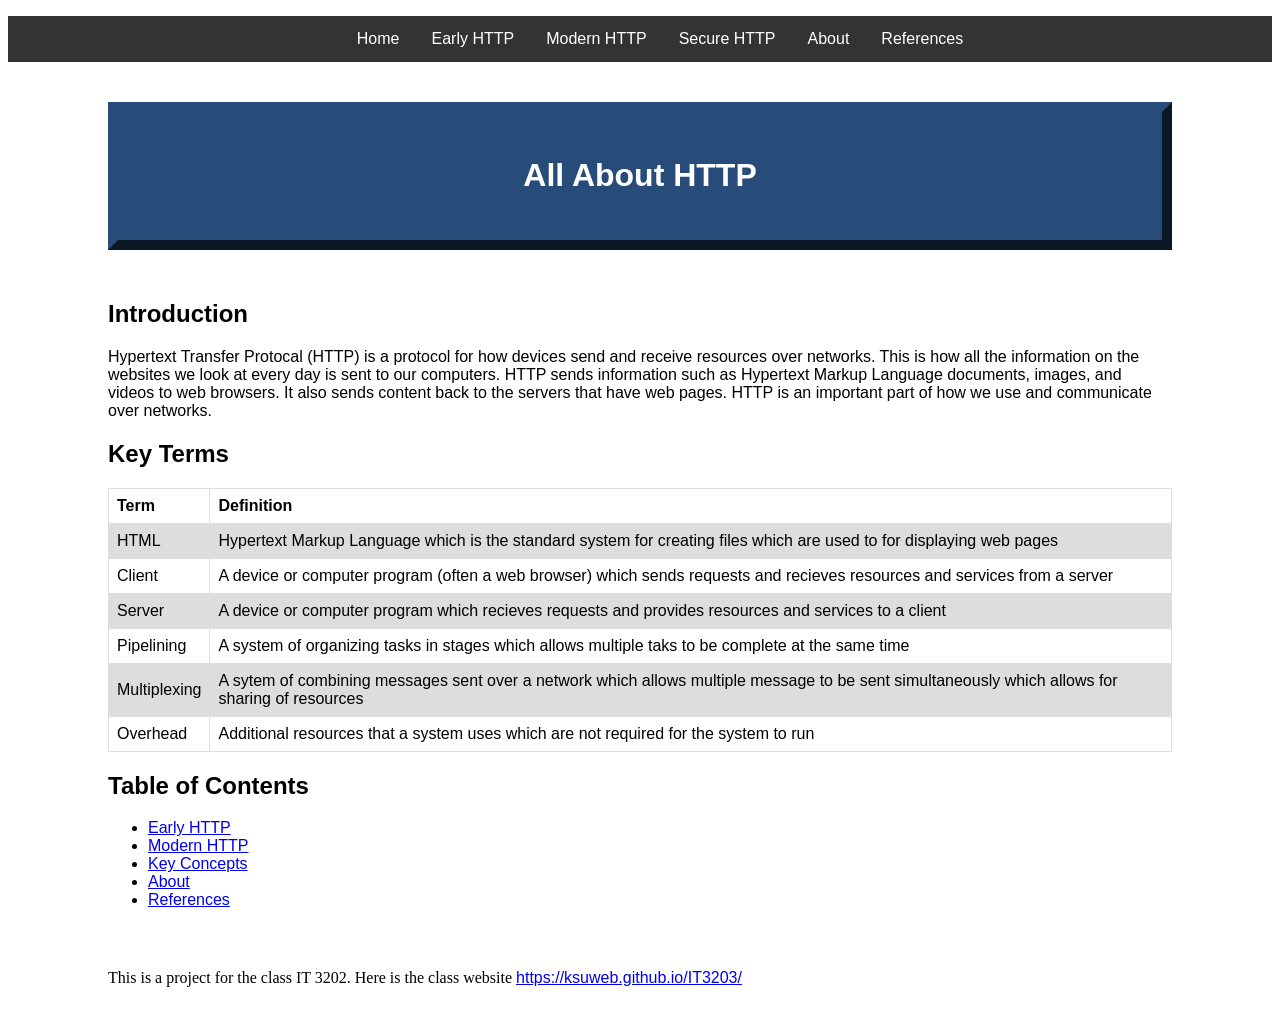
==== index.html @ 4e816eac "Add files via upload" ====
<!DOCTYPE html>
<html>
    <title>Home</title>
        <style>
            /*Page title*/
            #title {
                background-color: #284C7A;
                color: white;
                margin: 0px 0px 50px 0px;
                padding: 24px 100px;
                text-align: center;
                border-style: outset;
                border-width: 10px;
                border-color: #284C7A;
            }

            /*Creates whitspace*/
            .container {
                margin: 0px;
                padding: 24px 100px;
            }

            footer {
                margin: 60px 0px 0px 0px;
            }

            /*Navbar*/
            nav {
                background-color: #333;
            }

            nav ul {
                list-style-type: none;
                display: flex;
                justify-content: center;
            }

            nav ul li {
                margin: 0
            }

            nav ul li a {
                display: block;
                color: white;
                padding: 14px 16px;
                text-decoration: none;
                transition: background-color 0.3s ease;
            }

            nav ul li a:hover {
                color: white;
                background-color: #111;
            }

            a:hover {
                color: black;
            }

            h1, h2, h3, h4, h5, h6, p, a {
                font-family: arial, sans-serif;
            }

            table {
                font-family: arial, sans-serif;
                border-collapse: collapse;
                width: 100%;
            }

            td, th {
                border: 1px solid #dddddd;
                text-align: left;
                padding: 8px;
            }

            tr:nth-child(even) {
                background-color: #dddddd;
            }
        </style>
    </head>
    <body>
        <!-- Navbar -->
        <nav>
            <ul>
                <li><a href="index.html">Home</a></li>
                <li><a href="topic1.html">Early HTTP</a></li>
                <li><a href="topic2.html">Modern HTTP</a></li>
                <li><a href="topic3.html">Secure HTTP</a></li>
                <li><a href="about.html">About</a></li>
                <li><a href="references.html">References</a></li>
            </ul>
        </nav>

        <div class="container">
            <!-- Title of page -->
            <div id="title">
                <h1>All About HTTP</h1>
            </div>

            <!-- Page contents -->
            <h2>Introduction</h2>
            <p>Hypertext Transfer Protocal (HTTP) is a protocol for how devices send and receive resources over networks. 
                This is how all the information on the websites we look at every day is sent to our computers. HTTP sends information 
                such as Hypertext Markup Language documents, images, and videos to web browsers. It also sends content back to the 
                servers that have web pages. HTTP is an important part of how we use and communicate over networks.</p>
            
            <h2>Key Terms</h2>
            
            <!-- Term definitions table -->
            <table>
                <tr>
                    <th>Term</th>
                    <th>Definition</th>
                </tr>
                <tr>
                    <td>HTML</td>
                    <td>Hypertext Markup Language which is the standard system for creating files which are used to for displaying web 
                        pages</td>
                </tr>
                <tr>
                    <td>Client</td>
                    <td>A device or computer program (often a web browser) which sends requests and recieves resources and services 
                        from a server</td>
                </tr>
                <tr>
                    <td>Server</td>
                    <td>A device or computer program which recieves requests and provides resources and services to a client</td>
                </tr>
                <tr>
                    <td>Pipelining</td>
                    <td>A system of organizing tasks in stages which allows multiple taks to be complete at the same time</td>
                </tr>
                <tr>
                    <td>Multiplexing</td>
                    <td>A sytem of combining messages sent over a network which allows multiple message to be sent simultaneously 
                        which allows for sharing of resources</td>
                </tr>
                <tr>
                    <td>Overhead</td>
                    <td>Additional resources that a system uses which are not required for the system to run</td>
                </tr>
            </table>

            <h2>Table of Contents</h2>
            <ul>
                <li><a href="topic1.html">Early HTTP</a></li>
                <li><a href="topic2.html">Modern HTTP</a></li>
                <li><a href="key_concepts.html">Key Concepts</a></li>
                <li><a href="about.html">About</a></li>
                <li><a href="references.html">References</a></li>
            </ul>
            
            <!-- Footer indicating class project -->
            <footer>
                This is a project for the class IT 3202. Here is the class website <a href="https://ksuweb.github.io/IT3203/">https://ksuweb.github.io/IT3203/</a>
            </footer>
        </div>
    </body>
</html>
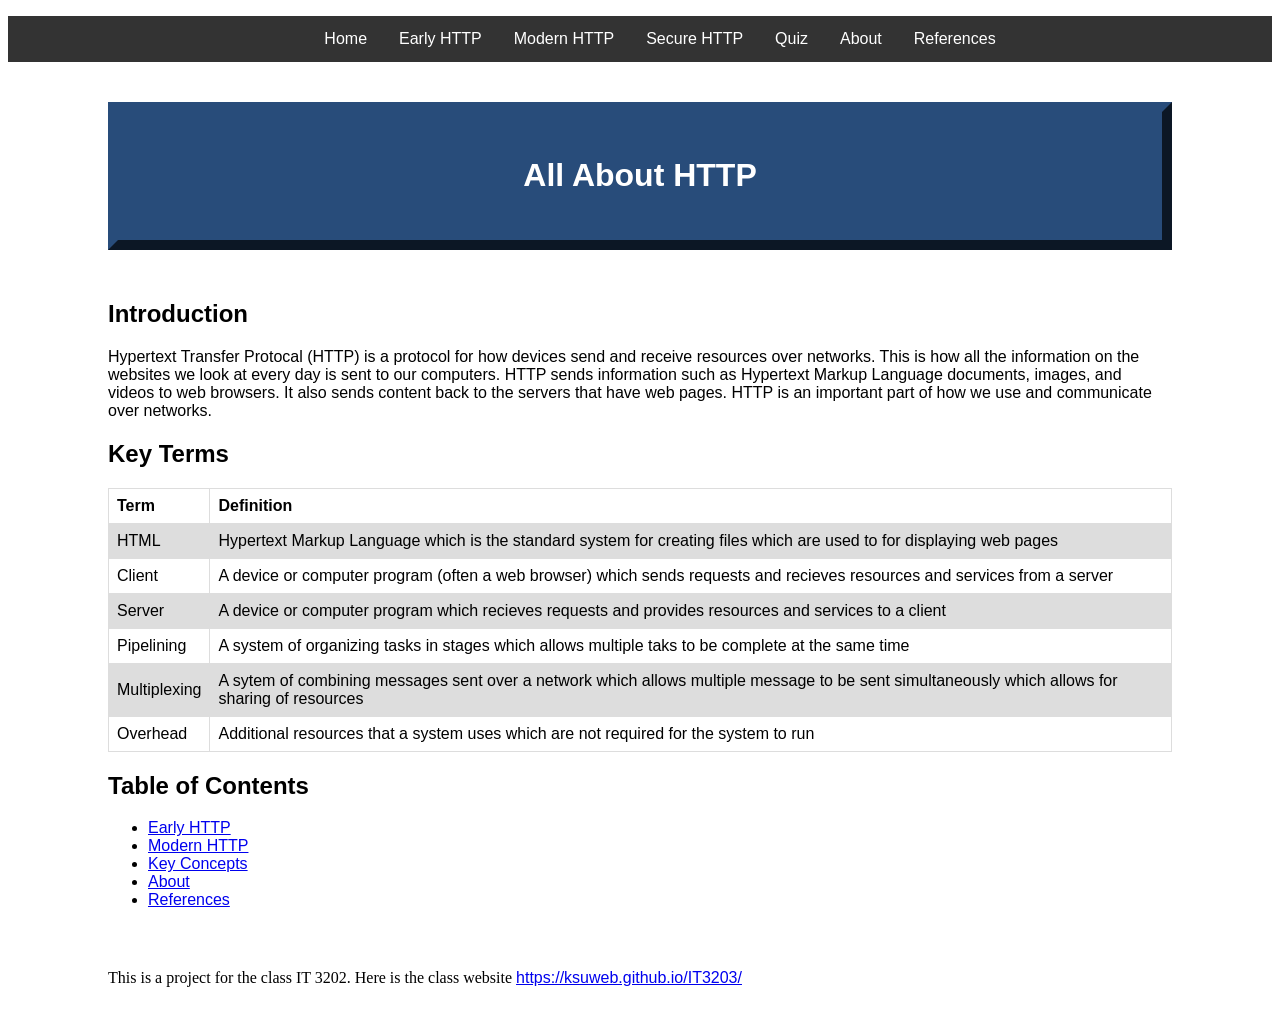
==== commit 811b175a: "Add files via upload" ====
--- a/index.html
+++ b/index.html
@@ -85,6 +85,7 @@
                 <li><a href="topic1.html">Early HTTP</a></li>
                 <li><a href="topic2.html">Modern HTTP</a></li>
                 <li><a href="topic3.html">Secure HTTP</a></li>
+                <li><a href="quiz.html">Quiz</a></li>
                 <li><a href="about.html">About</a></li>
                 <li><a href="references.html">References</a></li>
             </ul>
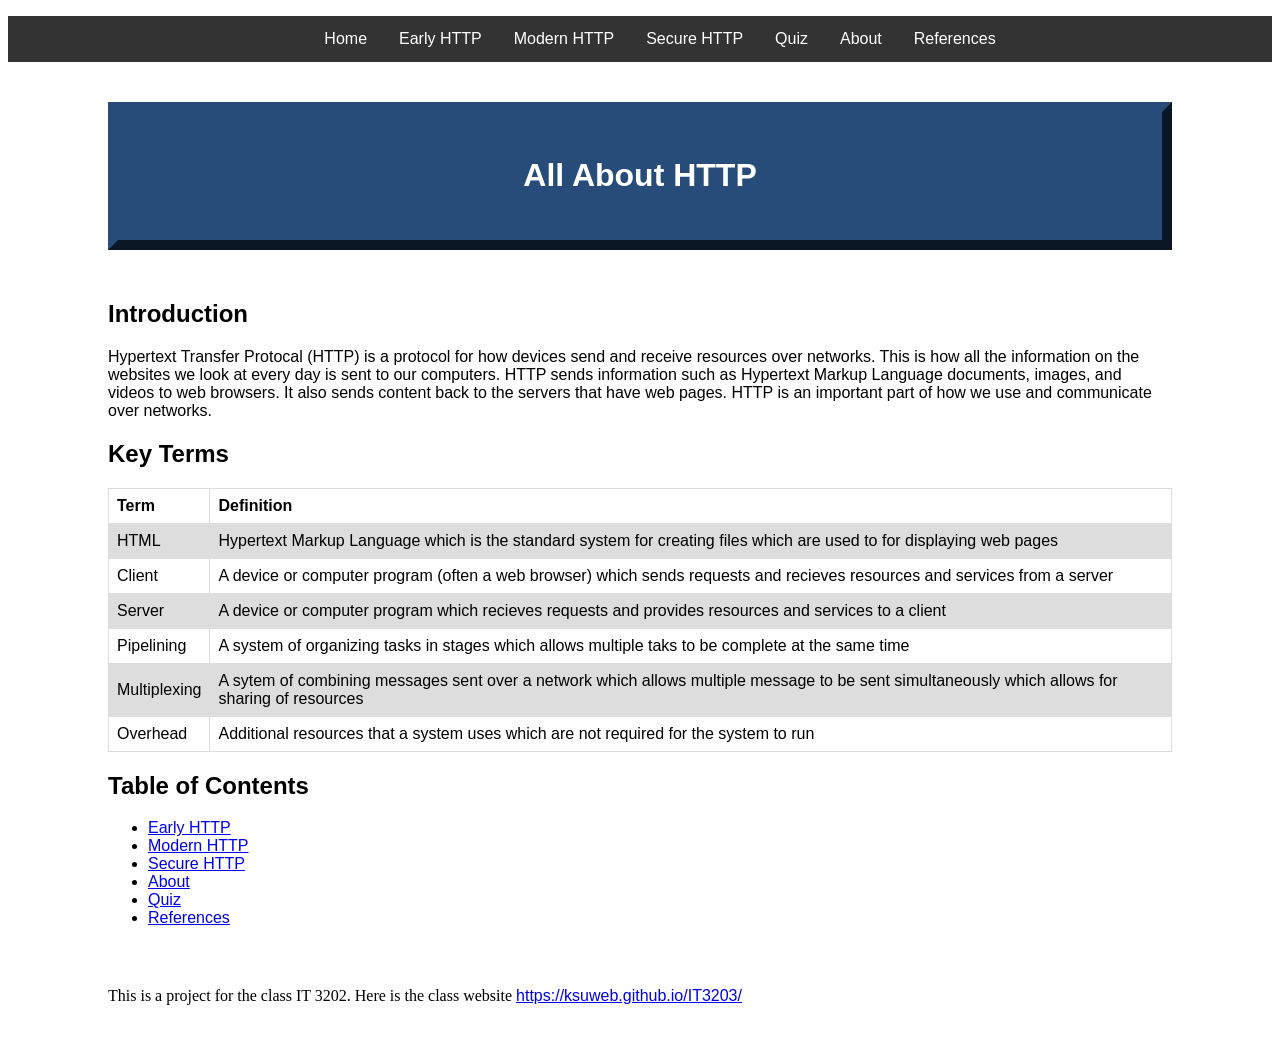
==== commit 1c8c05c7: "Add files via upload" ====
--- a/index.html
+++ b/index.html
@@ -1,81 +1,8 @@
 <!DOCTYPE html>
 <html>
-    <title>Home</title>
-        <style>
-            /*Page title*/
-            #title {
-                background-color: #284C7A;
-                color: white;
-                margin: 0px 0px 50px 0px;
-                padding: 24px 100px;
-                text-align: center;
-                border-style: outset;
-                border-width: 10px;
-                border-color: #284C7A;
-            }
-
-            /*Creates whitspace*/
-            .container {
-                margin: 0px;
-                padding: 24px 100px;
-            }
-
-            footer {
-                margin: 60px 0px 0px 0px;
-            }
-
-            /*Navbar*/
-            nav {
-                background-color: #333;
-            }
-
-            nav ul {
-                list-style-type: none;
-                display: flex;
-                justify-content: center;
-            }
-
-            nav ul li {
-                margin: 0
-            }
-
-            nav ul li a {
-                display: block;
-                color: white;
-                padding: 14px 16px;
-                text-decoration: none;
-                transition: background-color 0.3s ease;
-            }
-
-            nav ul li a:hover {
-                color: white;
-                background-color: #111;
-            }
-
-            a:hover {
-                color: black;
-            }
-
-            h1, h2, h3, h4, h5, h6, p, a {
-                font-family: arial, sans-serif;
-            }
-
-            table {
-                font-family: arial, sans-serif;
-                border-collapse: collapse;
-                width: 100%;
-            }
-
-            td, th {
-                border: 1px solid #dddddd;
-                text-align: left;
-                padding: 8px;
-            }
-
-            tr:nth-child(even) {
-                background-color: #dddddd;
-            }
-        </style>
+    <head>
+        <title>Home</title>
+        <link rel="stylesheet" href="Styles.css">
     </head>
     <body>
         <!-- Navbar -->
@@ -145,8 +72,9 @@
             <ul>
                 <li><a href="topic1.html">Early HTTP</a></li>
                 <li><a href="topic2.html">Modern HTTP</a></li>
-                <li><a href="key_concepts.html">Key Concepts</a></li>
+                <li><a href="topic3.html">Secure HTTP</a></li>
                 <li><a href="about.html">About</a></li>
+                <li><a href="quiz.html">Quiz</a></li>
                 <li><a href="references.html">References</a></li>
             </ul>
             
--- a/Styles.css
+++ b/Styles.css
@@ -0,0 +1,91 @@
+/*Page title*/
+            #title {
+                background-color: #284C7A;
+                color: white;
+                margin: 0px 0px 50px 0px;
+                padding: 24px 100px;
+                text-align: center;
+                border-style: outset;
+                border-width: 10px;
+                border-color: #284C7A;
+            }
+
+            /*Creates whitspace*/
+            .container {
+                margin: 0px;
+                padding: 24px 100px;
+            }
+
+            footer {
+                margin: 60px 0px 0px 0px;
+            }
+
+            /*Navbar*/
+            nav {
+                background-color: #333;
+            }
+
+            nav ul {
+                list-style-type: none;
+                display: flex;
+                justify-content: center;
+            }
+
+            nav ul li {
+                margin: 0
+            }
+
+            nav ul li a {
+                display: block;
+                color: white;
+                padding: 14px 16px;
+                text-decoration: none;
+                transition: background-color 0.3s ease;
+            }
+
+            nav ul li a:hover {
+                color: white;
+                background-color: #111;
+            }
+
+            a:hover {
+                color: black;
+            }
+
+            h1, h2, h3, h4, h5, h6, p, a {
+                font-family: arial, sans-serif;
+            }
+
+            h6 {
+                color: gray;
+            }
+
+            table {
+                font-family: arial, sans-serif;
+                border-collapse: collapse;
+                width: 100%;
+            }
+
+            td, th {
+                border: 1px solid #dddddd;
+                text-align: left;
+                padding: 8px;
+            }
+
+            tr:nth-child(even) {
+                background-color: #dddddd;
+            }
+
+            /*Quiz spacing*/
+            .question {
+                margin-bottom: 15px;
+            }
+
+            /*Highlights for answers*/
+            .correct {
+                background-color: #c8f7c5;
+            }
+
+            .wrong {
+                background-color: #f7c5c5;
+            }
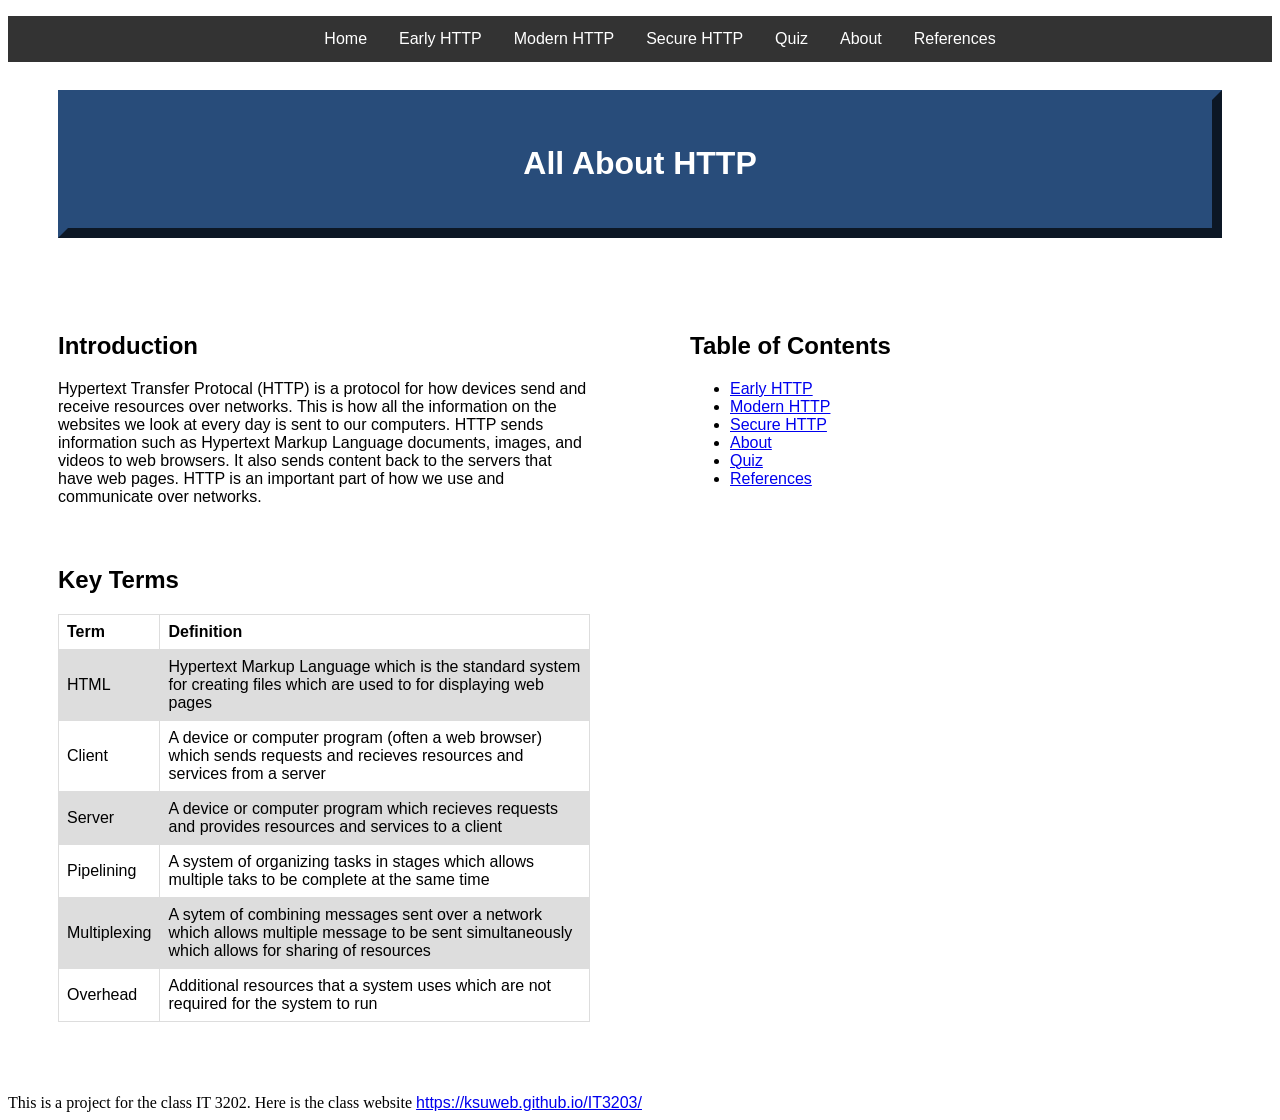
==== commit 8f370b94: "Add files via upload" ====
--- a/index.html
+++ b/index.html
@@ -18,70 +18,78 @@
             </ul>
         </nav>
 
-        <div class="container">
-            <!-- Title of page -->
+        <!-- Title of page -->
+        <div class="container1">
             <div id="title">
                 <h1>All About HTTP</h1>
             </div>
+        </div>
 
+        <div class="container2">
             <!-- Page contents -->
-            <h2>Introduction</h2>
-            <p>Hypertext Transfer Protocal (HTTP) is a protocol for how devices send and receive resources over networks. 
-                This is how all the information on the websites we look at every day is sent to our computers. HTTP sends information 
-                such as Hypertext Markup Language documents, images, and videos to web browsers. It also sends content back to the 
-                servers that have web pages. HTTP is an important part of how we use and communicate over networks.</p>
+            <div class="container1">
+                <h2>Introduction</h2>
+                <p>Hypertext Transfer Protocal (HTTP) is a protocol for how devices send and receive resources over networks. 
+                    This is how all the information on the websites we look at every day is sent to our computers. HTTP sends information 
+                    such as Hypertext Markup Language documents, images, and videos to web browsers. It also sends content back to the 
+                    servers that have web pages. HTTP is an important part of how we use and communicate over networks.</p>
+            </div>
+
+            <div class="container1">
+                <h2>Table of Contents</h2>
+                <ul>
+                    <li><a href="topic1.html">Early HTTP</a></li>
+                    <li><a href="topic2.html">Modern HTTP</a></li>
+                    <li><a href="topic3.html">Secure HTTP</a></li>
+                    <li><a href="about.html">About</a></li>
+                    <li><a href="quiz.html">Quiz</a></li>
+                    <li><a href="references.html">References</a></li>
+                </ul>
+            </div>
             
-            <h2>Key Terms</h2>
+            <div class="container1">
+                <h2>Key Terms</h2>
             
-            <!-- Term definitions table -->
-            <table>
-                <tr>
-                    <th>Term</th>
-                    <th>Definition</th>
-                </tr>
-                <tr>
-                    <td>HTML</td>
-                    <td>Hypertext Markup Language which is the standard system for creating files which are used to for displaying web 
-                        pages</td>
-                </tr>
-                <tr>
-                    <td>Client</td>
-                    <td>A device or computer program (often a web browser) which sends requests and recieves resources and services 
-                        from a server</td>
-                </tr>
-                <tr>
-                    <td>Server</td>
-                    <td>A device or computer program which recieves requests and provides resources and services to a client</td>
-                </tr>
-                <tr>
-                    <td>Pipelining</td>
-                    <td>A system of organizing tasks in stages which allows multiple taks to be complete at the same time</td>
-                </tr>
-                <tr>
-                    <td>Multiplexing</td>
-                    <td>A sytem of combining messages sent over a network which allows multiple message to be sent simultaneously 
-                        which allows for sharing of resources</td>
-                </tr>
-                <tr>
-                    <td>Overhead</td>
-                    <td>Additional resources that a system uses which are not required for the system to run</td>
-                </tr>
-            </table>
-
-            <h2>Table of Contents</h2>
-            <ul>
-                <li><a href="topic1.html">Early HTTP</a></li>
-                <li><a href="topic2.html">Modern HTTP</a></li>
-                <li><a href="topic3.html">Secure HTTP</a></li>
-                <li><a href="about.html">About</a></li>
-                <li><a href="quiz.html">Quiz</a></li>
-                <li><a href="references.html">References</a></li>
-            </ul>
-            
-            <!-- Footer indicating class project -->
-            <footer>
-                This is a project for the class IT 3202. Here is the class website <a href="https://ksuweb.github.io/IT3203/">https://ksuweb.github.io/IT3203/</a>
-            </footer>
+                <!-- Term definitions table -->
+                <table>
+                    <tr>
+                        <th>Term</th>
+                        <th>Definition</th>
+                    </tr>
+                    <tr>
+                        <td>HTML</td>
+                        <td>Hypertext Markup Language which is the standard system for creating files which are used to for displaying web 
+                            pages</td>
+                    </tr>
+                    <tr>
+                        <td>Client</td>
+                        <td>A device or computer program (often a web browser) which sends requests and recieves resources and services 
+                            from a server</td>
+                    </tr>
+                    <tr>
+                        <td>Server</td>
+                        <td>A device or computer program which recieves requests and provides resources and services to a client</td>
+                    </tr>
+                    <tr>
+                        <td>Pipelining</td>
+                        <td>A system of organizing tasks in stages which allows multiple taks to be complete at the same time</td>
+                    </tr>
+                    <tr>
+                        <td>Multiplexing</td>
+                        <td>A sytem of combining messages sent over a network which allows multiple message to be sent simultaneously 
+                            which allows for sharing of resources</td>
+                    </tr>
+                    <tr>
+                        <td>Overhead</td>
+                        <td>Additional resources that a system uses which are not required for the system to run</td>
+                    </tr>
+                </table>
+            </div>
         </div>
+        
+        <!-- Footer indicating class project -->
+        <footer>
+            This is a project for the class IT 3202. Here is the class website <a href="https://ksuweb.github.io/IT3203/">https://ksuweb.github.io/IT3203/</a>
+        </footer> 
     </body>
 </html>
--- a/Styles.css
+++ b/Styles.css
@@ -11,9 +11,16 @@
             }
 
             /*Creates whitspace*/
-            .container {
+            .container1 {
                 margin: 0px;
-                padding: 24px 100px;
+                padding: 12px 50px;
+            }
+
+            @media (min-width: 45em) {
+                .container2 {
+                    display: grid;
+                    grid-template-columns: 1fr 1fr;
+                }
             }
 
             footer {
@@ -88,4 +95,9 @@
 
             .wrong {
                 background-color: #f7c5c5;
+            }
+
+            img {
+                max-width: 100%;
+                height: auto;
             }
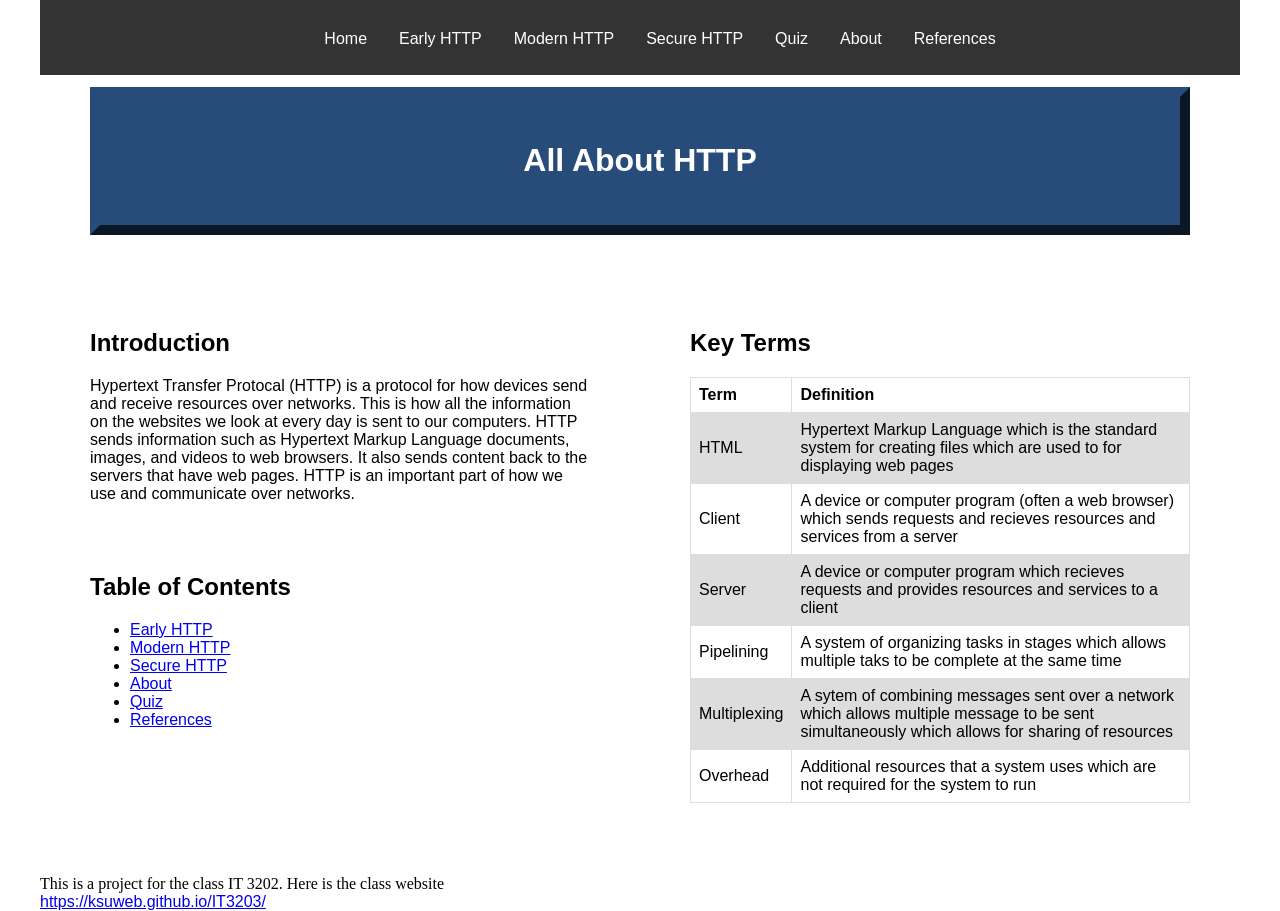
==== commit ddc6bc59: "Add files via upload" ====
--- a/index.html
+++ b/index.html
@@ -19,24 +19,22 @@
         </nav>
 
         <!-- Title of page -->
-        <div class="container1">
+        <div class="container">
             <div id="title">
                 <h1>All About HTTP</h1>
             </div>
         </div>
-
-        <div class="container2">
+        
+        <main>
             <!-- Page contents -->
-            <div class="container1">
+            <div class="container">
                 <h2>Introduction</h2>
                 <p>Hypertext Transfer Protocal (HTTP) is a protocol for how devices send and receive resources over networks. 
                     This is how all the information on the websites we look at every day is sent to our computers. HTTP sends information 
                     such as Hypertext Markup Language documents, images, and videos to web browsers. It also sends content back to the 
                     servers that have web pages. HTTP is an important part of how we use and communicate over networks.</p>
-            </div>
 
-            <div class="container1">
-                <h2>Table of Contents</h2>
+                <h2 style="padding: 50px 0px 0px 0px">Table of Contents</h2>    <!-- Adding spacing -->
                 <ul>
                     <li><a href="topic1.html">Early HTTP</a></li>
                     <li><a href="topic2.html">Modern HTTP</a></li>
@@ -47,7 +45,7 @@
                 </ul>
             </div>
             
-            <div class="container1">
+            <div class="container">
                 <h2>Key Terms</h2>
             
                 <!-- Term definitions table -->
@@ -85,11 +83,11 @@
                     </tr>
                 </table>
             </div>
-        </div>
         
         <!-- Footer indicating class project -->
         <footer>
             This is a project for the class IT 3202. Here is the class website <a href="https://ksuweb.github.io/IT3203/">https://ksuweb.github.io/IT3203/</a>
         </footer> 
+        </main>
     </body>
 </html>
--- a/Styles.css
+++ b/Styles.css
@@ -10,17 +10,44 @@
                 border-color: #284C7A;
             }
 
+            body {
+                display: grid;
+                grid-template-rows: 75px 1fr 100px;
+                max-width: 1200px;
+                margin: 0 auto;
+            }
+
+            main {
+                display: grid;
+                height: 100%;
+            }
+
+            @media (min-width: 300px) {
+                main {
+                    grid-template:
+                        "nav nav"
+                        "header header"
+                        "main sidebar"
+                        "footer footer"
+                        / 1fr;
+                }
+            }
+
+            @media (min-width: 560px) {
+                main {
+                    grid-template:
+                        "nav nav"
+                        "header header"
+                        "main sidebar"
+                        "footer footer"
+                        / 1fr 1fr;
+                }
+            }
+
             /*Creates whitspace*/
-            .container1 {
+            .container {
                 margin: 0px;
                 padding: 12px 50px;
-            }
-
-            @media (min-width: 45em) {
-                .container2 {
-                    display: grid;
-                    grid-template-columns: 1fr 1fr;
-                }
             }
 
             footer {
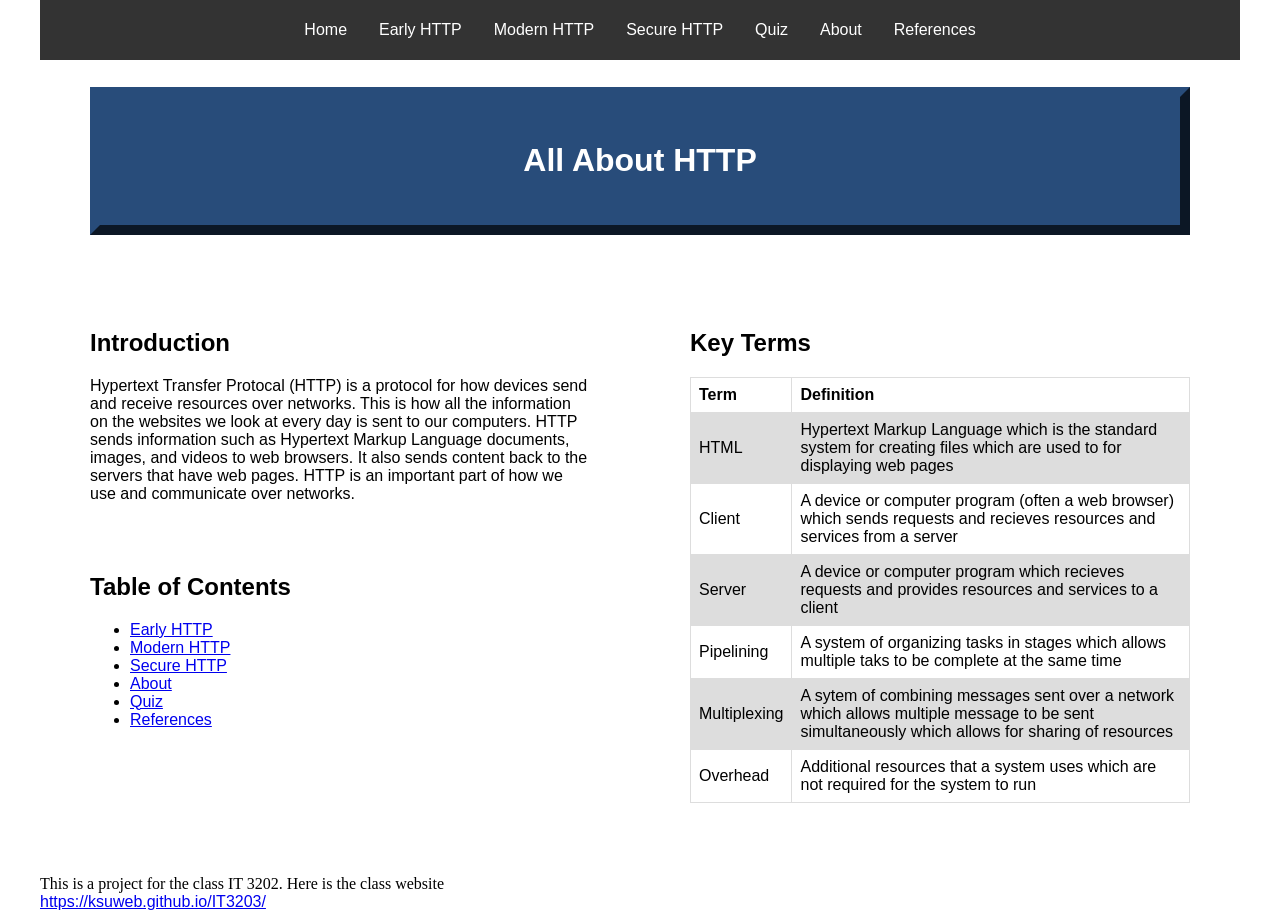
==== commit 80882d2b: "Add files via upload" ====
--- a/index.html
+++ b/index.html
@@ -3,11 +3,14 @@
     <head>
         <title>Home</title>
         <link rel="stylesheet" href="Styles.css">
+        <meta name="viewport" content="width=device-width, initial-scale=1.0">
     </head>
     <body>
         <!-- Navbar -->
         <nav>
-            <ul>
+            <button class="hamburger" onclick="toggleMenu()">☰</button>
+
+            <ul id="nav-links">
                 <li><a href="index.html">Home</a></li>
                 <li><a href="topic1.html">Early HTTP</a></li>
                 <li><a href="topic2.html">Modern HTTP</a></li>
@@ -89,5 +92,6 @@
             This is a project for the class IT 3202. Here is the class website <a href="https://ksuweb.github.io/IT3203/">https://ksuweb.github.io/IT3203/</a>
         </footer> 
         </main>
+        <script src="Scripts.js"></script>
     </body>
 </html>
--- a/Styles.css
+++ b/Styles.css
@@ -1,130 +1,191 @@
+* { /*Helps with sizing on mobile screens*/
+    box-sizing: border-box;
+}
+
+/*Hamburger menu for mobile*/
+.hamburger {
+    display: block;
+    font-size: 32px;
+    background: none;
+    border: none;
+    color: white;
+    padding: 10px;
+    cursor: pointer;
+}
+
+/*Navbar*/
+nav {
+    position: relative;
+    background-color: #333;
+    height: 60px;
+}
+
+/*Default mobile first setting*/
+nav ul {
+    position: absolute;
+    top: 100%;
+    left: 0;
+    right: 0;
+    background-color: #333;
+    z-index: 1000;
+    list-style-type: none;
+    display: none;
+    flex-direction: column;
+    align-items: center;
+    padding: 0;
+    margin: 0;
+}
+
+nav ul.show {
+    display: flex;
+}
+
+/*Settings for bigger screens*/
+@media (min-width: 900px) {
+    nav ul {
+        display: flex;
+        flex-direction: row;
+        justify-content: center;
+        align-items: center;
+        position: static;
+        width: auto;
+        height: 100%;
+    }
+    .hamburger {
+        display: none;
+    }
+}
+
+nav ul li {
+    margin: 0
+}
+
+nav ul li a {
+    display: block;
+    color: white;
+    padding: 14px 16px;
+    text-decoration: none;
+    transition: background-color 0.3s ease;
+}
+
+nav ul li a:hover {
+    color: white;
+    background-color: #111;
+}
+
+a:hover {
+    color: black;
+}
+
 /*Page title*/
-            #title {
-                background-color: #284C7A;
-                color: white;
-                margin: 0px 0px 50px 0px;
-                padding: 24px 100px;
-                text-align: center;
-                border-style: outset;
-                border-width: 10px;
-                border-color: #284C7A;
-            }
+#title {
+    background-color: #284C7A;
+    color: white;
+    margin: 0px 0px 50px 0px;
+    padding: 24px 16px; /*Default padding for mobile screens*/
+    text-align: center;
+    border-style: outset;
+    border-width: 10px;
+    border-color: #284C7A;
+}
 
-            body {
-                display: grid;
-                grid-template-rows: 75px 1fr 100px;
-                max-width: 1200px;
-                margin: 0 auto;
-            }
+@media (min-width: 900px) {
+    #title {
+        padding: 24px 100px; /*Padding for larger screens*/
+    }
+}
 
-            main {
-                display: grid;
-                height: 100%;
-            }
+body {
+    display: grid;
+    grid-template-rows: 75px 1fr 100px;
+    max-width: 1200px;
+    margin: 0 auto;
+    padding: 0;
+}
 
-            @media (min-width: 300px) {
-                main {
-                    grid-template:
-                        "nav nav"
-                        "header header"
-                        "main sidebar"
-                        "footer footer"
-                        / 1fr;
-                }
-            }
+main {
+    display: grid;
+    height: 100%;
+    grid-template-columns: 1fr; /*Default displays everything in one column*/
+}
 
-            @media (min-width: 560px) {
-                main {
-                    grid-template:
-                        "nav nav"
-                        "header header"
-                        "main sidebar"
-                        "footer footer"
-                        / 1fr 1fr;
-                }
-            }
+@media (min-width: 900px) {
+    main { /*Displays everything in two columns on larger screens*/
+        grid-template:
+            "nav nav"
+            "header header"
+            "main aside"
+            "footer footer"
+            / 1fr 1fr;
+    }
+}
 
-            /*Creates whitspace*/
-            .container {
-                margin: 0px;
-                padding: 12px 50px;
-            }
+/*Creates whitspace*/
+.container { /*Default padding for smaller screens*/
+    margin: 0px;
+    padding: 12px 16px;
+}
 
-            footer {
-                margin: 60px 0px 0px 0px;
-            }
+@media (min-width: 900px) {
+    .container { /*More padding for larger screens*/
+        padding: 12px 50px;
+    }
+}
 
-            /*Navbar*/
-            nav {
-                background-color: #333;
-            }
+footer {
+    margin: 60px 0px 0px 0px;
+}
 
-            nav ul {
-                list-style-type: none;
-                display: flex;
-                justify-content: center;
-            }
 
-            nav ul li {
-                margin: 0
-            }
+h1, h2, h3, h4, h5, h6, p, a {
+    font-family: arial, sans-serif;
+}
 
-            nav ul li a {
-                display: block;
-                color: white;
-                padding: 14px 16px;
-                text-decoration: none;
-                transition: background-color 0.3s ease;
-            }
+p {
+    font-size: 18px;
+}
 
-            nav ul li a:hover {
-                color: white;
-                background-color: #111;
-            }
+@media (min-width: 900px) {
+    p {
+        font-size: 16px;
+    }
+}
 
-            a:hover {
-                color: black;
-            }
+h6 {
+    color: gray;
+}
 
-            h1, h2, h3, h4, h5, h6, p, a {
-                font-family: arial, sans-serif;
-            }
+table {
+    font-family: arial, sans-serif;
+    border-collapse: collapse;
+    width: 100%;
+}
 
-            h6 {
-                color: gray;
-            }
+td, th {
+    border: 1px solid #dddddd;
+    text-align: left;
+    padding: 8px;
+}
 
-            table {
-                font-family: arial, sans-serif;
-                border-collapse: collapse;
-                width: 100%;
-            }
+tr:nth-child(even) {
+    background-color: #dddddd;
+}
 
-            td, th {
-                border: 1px solid #dddddd;
-                text-align: left;
-                padding: 8px;
-            }
+/*Quiz spacing*/
+.question {
+    margin-bottom: 15px;
+}
 
-            tr:nth-child(even) {
-                background-color: #dddddd;
-            }
+/*Highlights for answers*/
+.correct {
+    background-color: #c8f7c5;
+}
 
-            /*Quiz spacing*/
-            .question {
-                margin-bottom: 15px;
-            }
+.wrong {
+    background-color: #f7c5c5;
+}
 
-            /*Highlights for answers*/
-            .correct {
-                background-color: #c8f7c5;
-            }
-
-            .wrong {
-                background-color: #f7c5c5;
-            }
-
-            img {
-                max-width: 100%;
-                height: auto;
-            }+img {
+    max-width: 100%;
+    height: auto;
+}
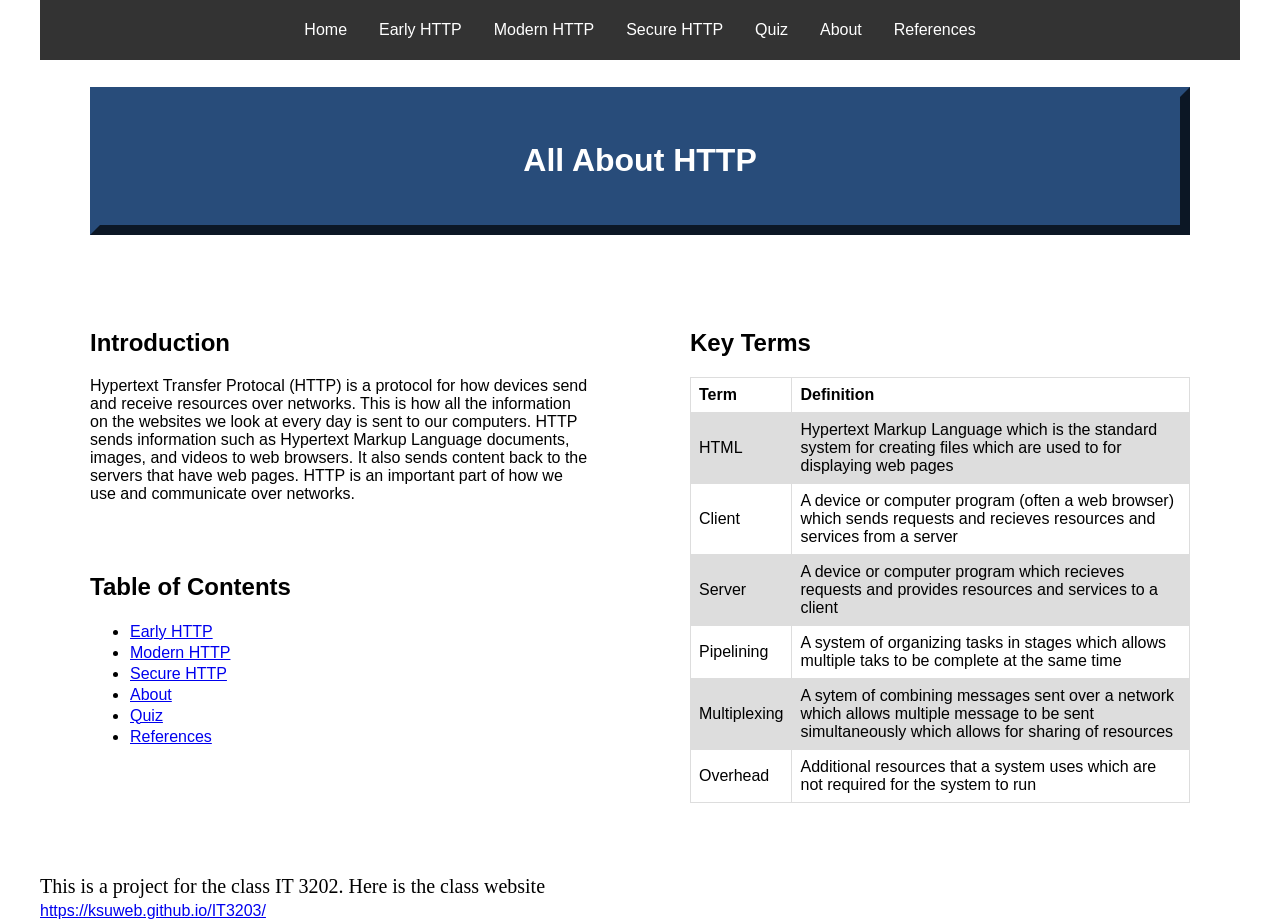
==== commit 5e6317b7: "Add files via upload" ====
--- a/index.html
+++ b/index.html
@@ -8,7 +8,7 @@
     <body>
         <!-- Navbar -->
         <nav>
-            <button class="hamburger" onclick="toggleMenu()">☰</button>
+            <button class="hamburger" onclick="toggleMenu()">&#9776</button> <!-- &#9776 is the hamburger icon-->
 
             <ul id="nav-links">
                 <li><a href="index.html">Home</a></li>
--- a/Styles.css
+++ b/Styles.css
@@ -41,7 +41,7 @@
 }
 
 /*Settings for bigger screens*/
-@media (min-width: 900px) {
+@media (min-width: 1250px) {
     nav ul {
         display: flex;
         flex-direction: row;
@@ -89,7 +89,7 @@
     border-color: #284C7A;
 }
 
-@media (min-width: 900px) {
+@media (min-width: 1250px) {
     #title {
         padding: 24px 100px; /*Padding for larger screens*/
     }
@@ -109,7 +109,7 @@
     grid-template-columns: 1fr; /*Default displays everything in one column*/
 }
 
-@media (min-width: 900px) {
+@media (min-width: 1250px) {
     main { /*Displays everything in two columns on larger screens*/
         grid-template:
             "nav nav"
@@ -126,7 +126,7 @@
     padding: 12px 16px;
 }
 
-@media (min-width: 900px) {
+@media (min-width: 1250px) {
     .container { /*More padding for larger screens*/
         padding: 12px 50px;
     }
@@ -141,12 +141,64 @@
     font-family: arial, sans-serif;
 }
 
+/*Default for mobile devices*/
 p {
     font-size: 18px;
 }
 
+h6 {
+    font-size: 16px;
+}
+
+a {
+    font-size: 18px;
+}
+
+th {
+    font-size: 18px;
+}
+
+td {
+    font-size: 18px;
+}
+
+/*For large tablets*/
 @media (min-width: 900px) {
     p {
+        font-size: 22px;
+    }
+    h6 {
+        font-size: 18px;
+    }
+    a {
+        font-size: 22px;
+    }
+    th {
+        font-size: 22px;
+    }
+    td{
+        font-size: 22px;
+    }
+    footer{
+        font-size: 20px;
+    }
+    li{
+        font-size: 18px;
+    }
+}
+
+/*For computers*/
+@media (min-width: 1250px) {
+    p {
+        font-size: 16px;
+    }
+    a {
+        font-size: 16px;
+    }
+    th {
+        font-size: 16px;
+    }
+    td{
         font-size: 16px;
     }
 }
@@ -188,4 +240,46 @@
 img {
     max-width: 100%;
     height: auto;
+}
+
+
+@media (max-width: 1249px) {
+    .choice {
+        display: block;
+        margin: 10px 0px;
+        cursor: pointer;
+        display: inline-flex;
+    }
+
+    .choice input {
+        display: none;
+    }
+
+    .choice span {
+        display: block;
+        padding: 16px;
+        border: 2px solid #ccc;
+        border-radius: 10px;
+        text-align: center;
+        font-size: 18px;
+        display: inline-flex;
+    }
+
+    .choice input:checked + span {
+        background-color: #5d86bc;
+        color: white;
+        border-color: #5d86bc;
+    }
+
+    .correct input:checked + span {
+        background-color: #c8f7c5;
+        color: black;
+        border-color: #ccc;
+    }
+
+    .wrong input:checked + span {
+        background-color: #f7c5c5;
+        color: black;
+        border-color: #ccc;
+    }
 }
